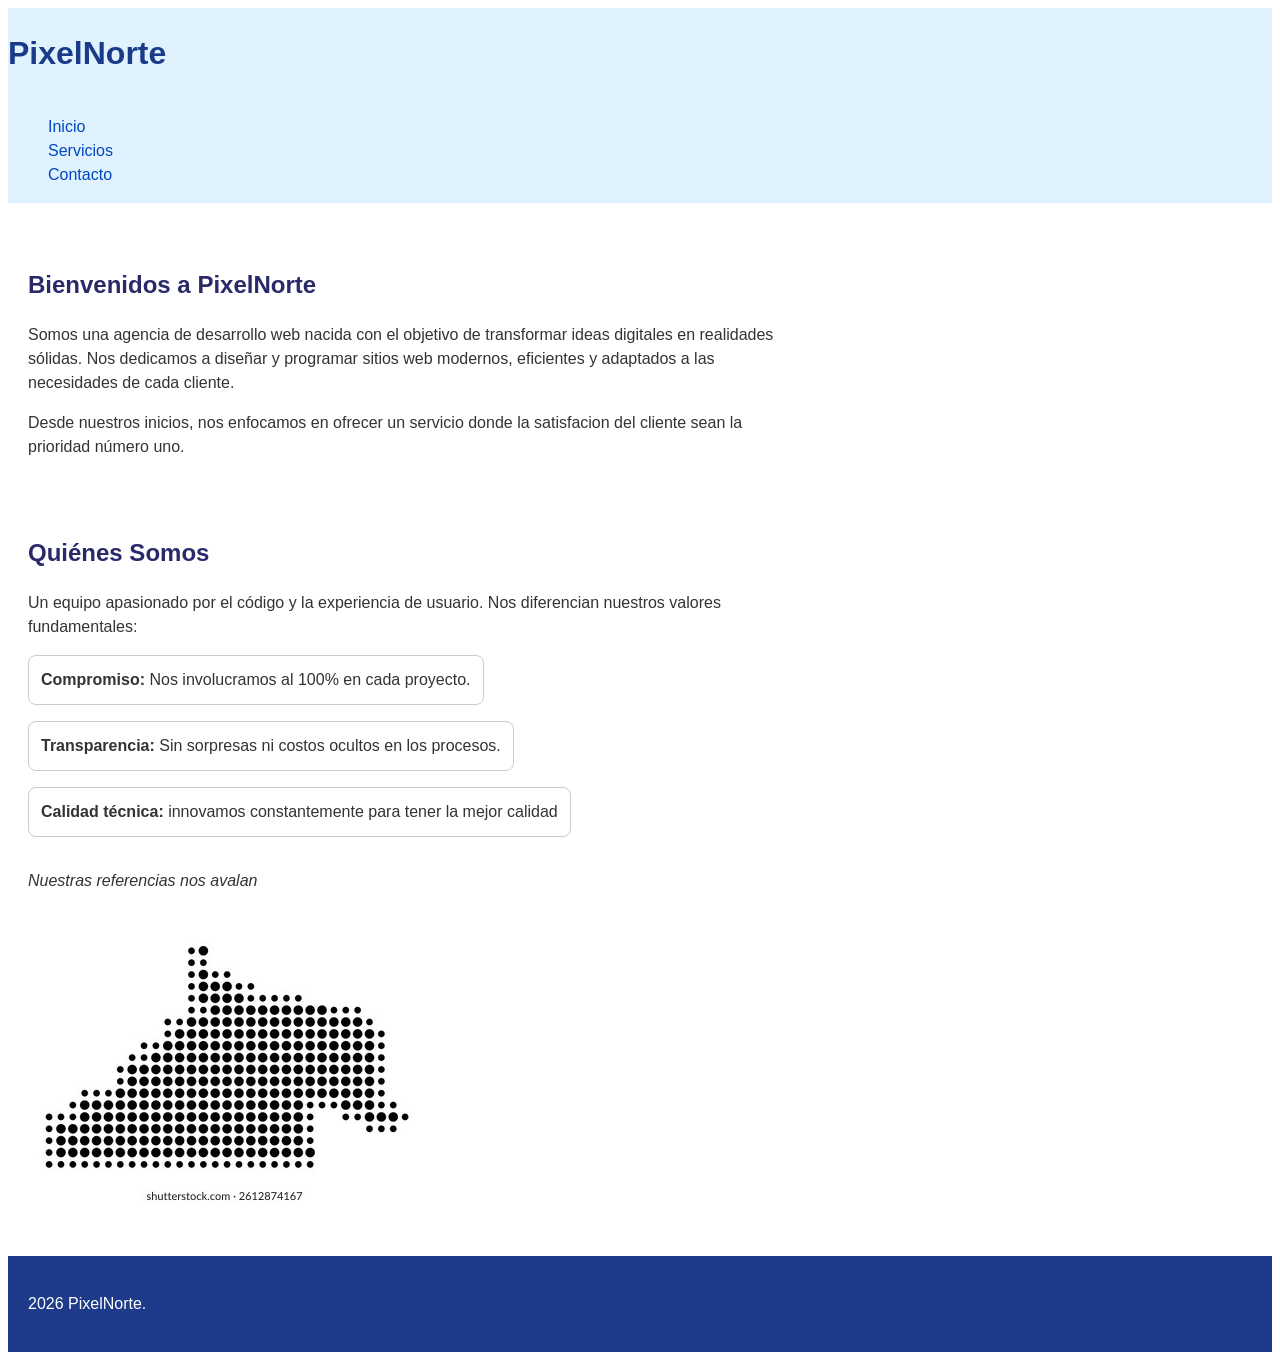
==== index.html @ d6c68453 "Version inicial del sitio de PixelNorte" ====
<!DOCTYPE html>
<html lang="es">
<head>
    <meta charset="UTF-8">
    <meta name="viewport" content="width=device-width, initial-scale=1.0">
    <title>PixelNorte - Inicio</title>
    <link rel="stylesheet" href="style.css">
</head>
<body>

    <header id="site-header">
        <h1>PixelNorte</h1>
        <nav id="nav-principal">
            <ul>
                <li><a href="index.html">Inicio</a></li>
                <li><a href="servicios.html">Servicios</a></li>
                <li><a href="contacto.html">Contacto</a></li>
            </ul>
        </nav>
    </header>

    <main>
        <section id="bienvenida">
            <h2>Bienvenidos a PixelNorte</h2>
            <p>Somos una agencia de desarrollo web nacida con el objetivo de transformar ideas digitales en realidades sólidas. Nos dedicamos a diseñar y programar sitios web modernos, eficientes y adaptados a las necesidades de cada cliente.</p>
            <p>Desde nuestros inicios, nos enfocamos en ofrecer un servicio donde la satisfacion del cliente sean la prioridad número uno.</p>
        </section>

        <section id="quienes-somos">
            <h2>Quiénes Somos</h2>
            <p>Un equipo apasionado por el código y la experiencia de usuario. Nos diferencian nuestros valores fundamentales:</p>
            <ul>
                <li><strong>Compromiso:</strong> Nos involucramos al 100% en cada proyecto.</li>
                <li><strong>Transparencia:</strong> Sin sorpresas ni costos ocultos en los procesos.</li>
                <li><strong>Calidad técnica:</strong> innovamos constantemente para tener la mejor calidad</li>
         	<p><em>Nuestras referencias nos avalan</em></p>    
	    </ul>
            
            <img src="img/logoPixel.jpg" alt="Logo de prueba PixelNorte">
        </section>
    </main>

    <footer id="site-footer">
        <p>2026 PixelNorte.</p>
    </footer>

</body>
</html>
---- style.css ----
*{
	box-sizing:border-box;
}

body{
	font-family:Arial, Helvetica, Verdana;
	line-height: 1.5;
	color:#333333;
}

h1{
	font-size:32px;
	color:#1A3A8A;
}
h2{
	font-size:24px;
	color:#2A2A6A;
}

#site-header{
	background-color:#E0F2FE;
	color:#FFFFFF;
	padding 10px;
}

#nav-principal{
	display:flex;
	justify-content:space-between;
	align-items:center;
}

#nav-principal ul{
	list-style:none;
}

#nav-principal a{
	text-decoration:none;
	color:#0046BF;
}
#bienvenida,#quienes-somos{
	padding:20px;
	max-width:800px;
}

#quienes-somos ul {
	display: flex;
	flex-wrap: wrap;
	gap: 16px;
	list-style: none;
	padding: 0;
}

#quienes-somos li {
	border: 1px solid #CCCCCC;
	border-radius: 8px;
	padding: 12px;
}

#tabla-servicios{
	width:100%;
	bordeer-collapse:collapse;
}

#tabla-servicios th,tabla-servicios td {
	padding:10px;
	border:1px solid #CCCCCC;
}

#tabla-servicios th{
	background-color:#1A3A8A;
	color:#FFFFFF
}
/* Punto5 (repasarlo bien)*/
#formulario-contacto label {
	display: block;
}

#formulario-contacto input,
#formulario-contacto select,
#formulario-contacto textarea {
	width: 100%;
	padding: 8px;
	border: 1px solid #CCCCCC;
	border-radius: 4px;
}

#formulario-contacto {
        display: grid;
	grid-template-columns: 1fr 1fr;
	gap: 12px;
}

#formulario-contacto .campo-ancho {
	grid-column: 1 / -1;
}
/* Punto 6 — volver ver */

body {
	display: grid;
	grid-template-columns: 1fr;
	gap: 24px;
}

#site-footer {
	background-color: #1E3A8A;
	color: #FFFFFF;
	padding: 20px;
}
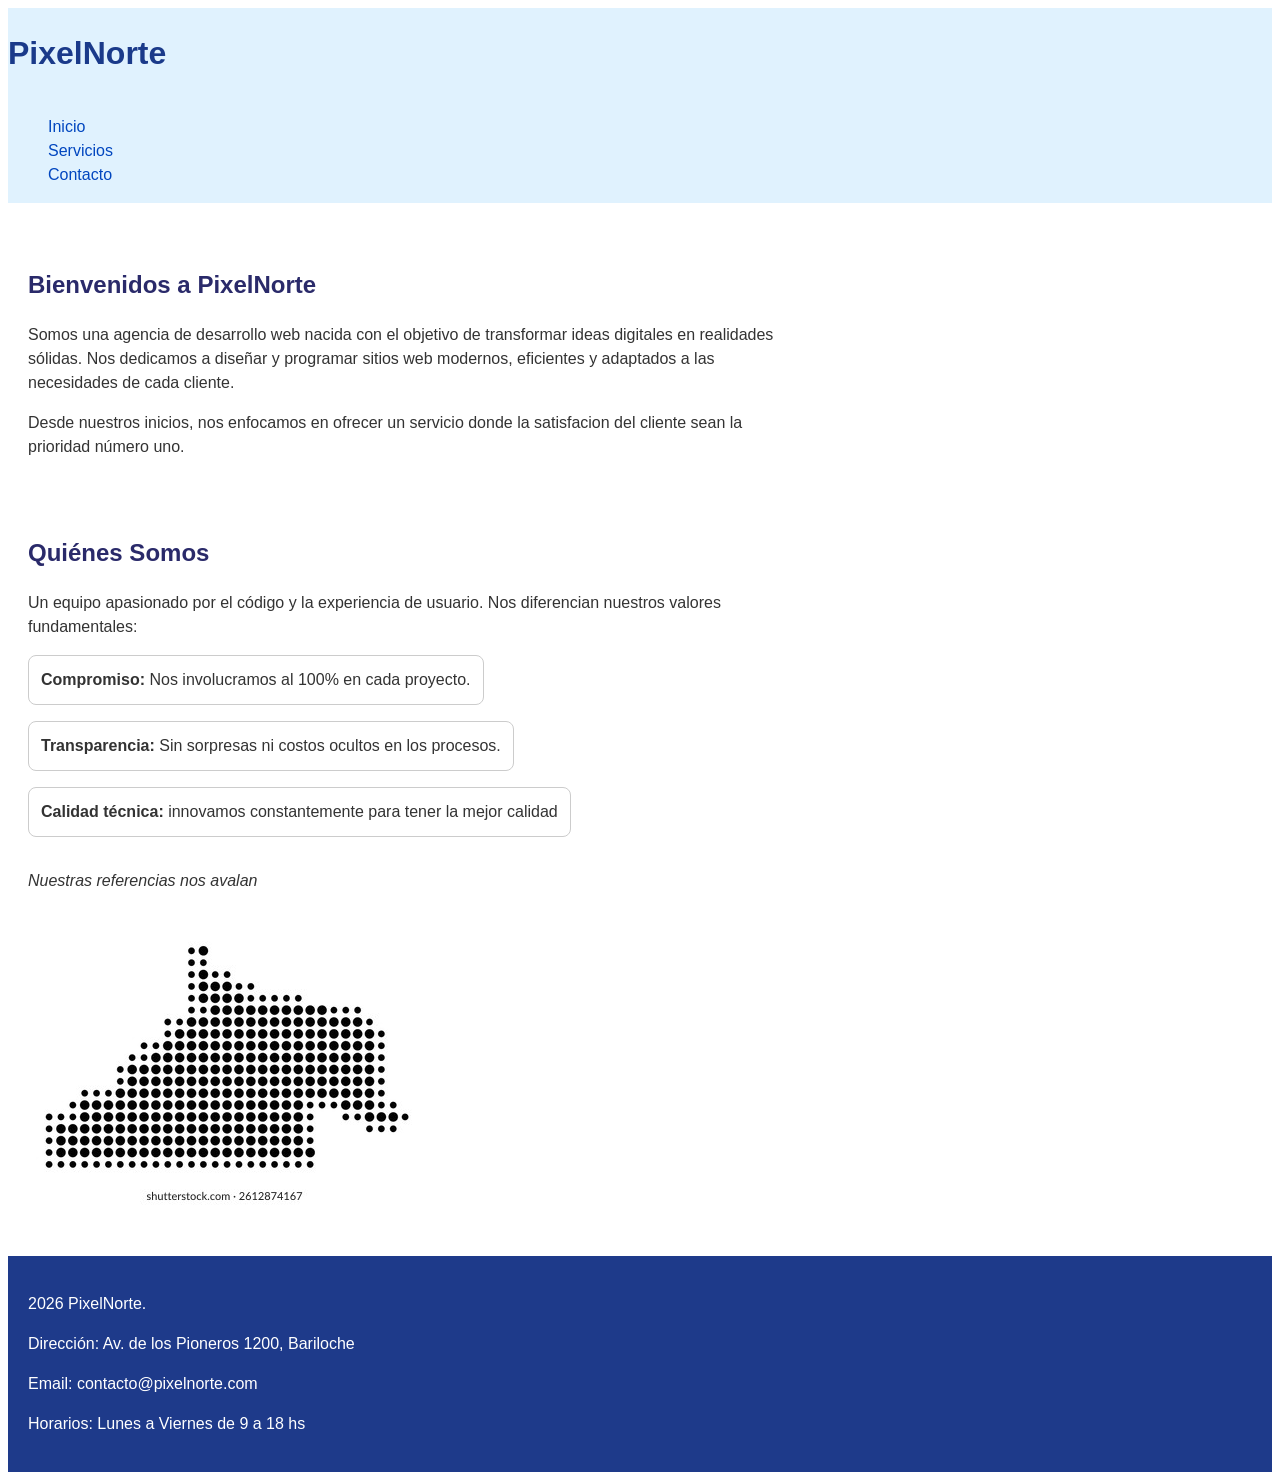
==== commit d04f34e8: "agregar footer con datos de contacto en index" ====
--- a/index.html
+++ b/index.html
@@ -42,6 +42,10 @@
 
     <footer id="site-footer">
         <p>2026 PixelNorte.</p>
+    
+       	<p>Dirección: Av. de los Pioneros 1200, Bariloche</p>
+    	<p>Email: contacto@pixelnorte.com</p>
+    	<p>Horarios: Lunes a Viernes de 9 a 18 hs</p>
     </footer>
 
 </body>
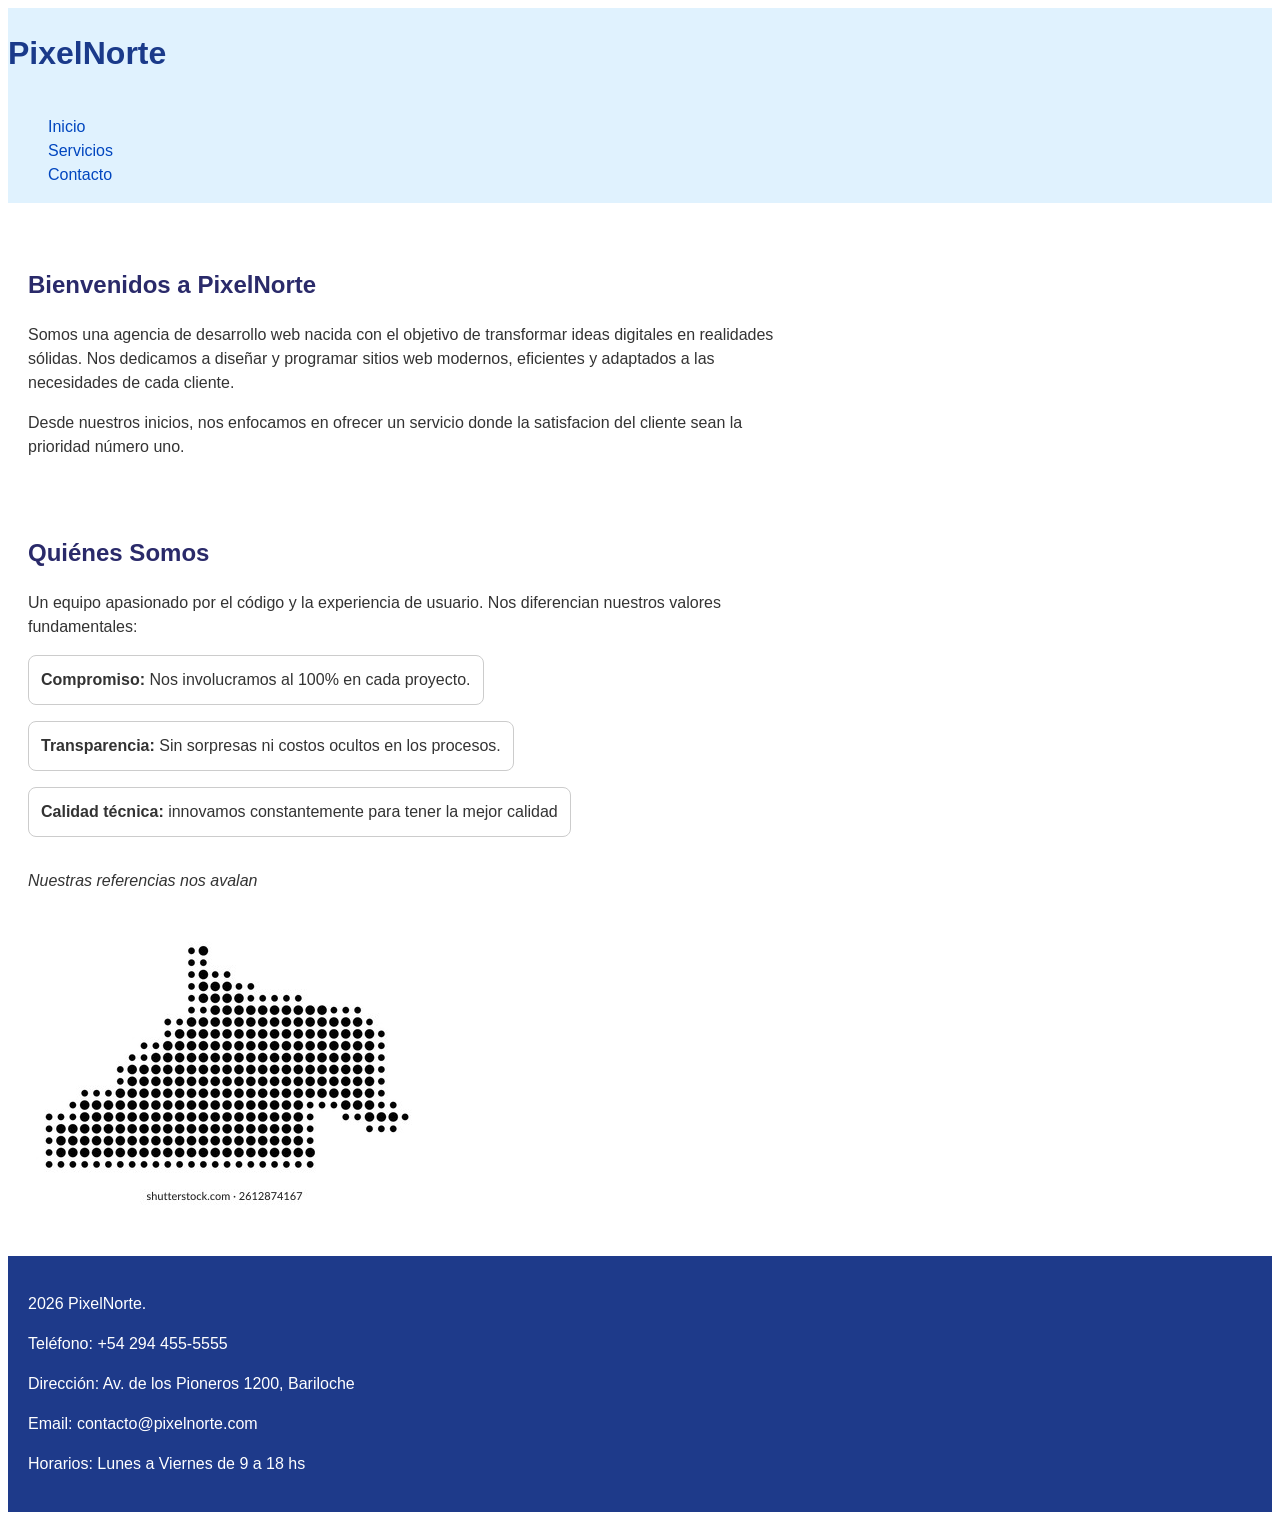
==== commit 870b29bd: "agregar numero de celular al footer segun solicitaron en la revision" ====
--- a/index.html
+++ b/index.html
@@ -42,7 +42,7 @@
 
     <footer id="site-footer">
         <p>2026 PixelNorte.</p>
-    
+	<p>Teléfono: +54 294 455-5555</p>    
        	<p>Dirección: Av. de los Pioneros 1200, Bariloche</p>
     	<p>Email: contacto@pixelnorte.com</p>
     	<p>Horarios: Lunes a Viernes de 9 a 18 hs</p>
